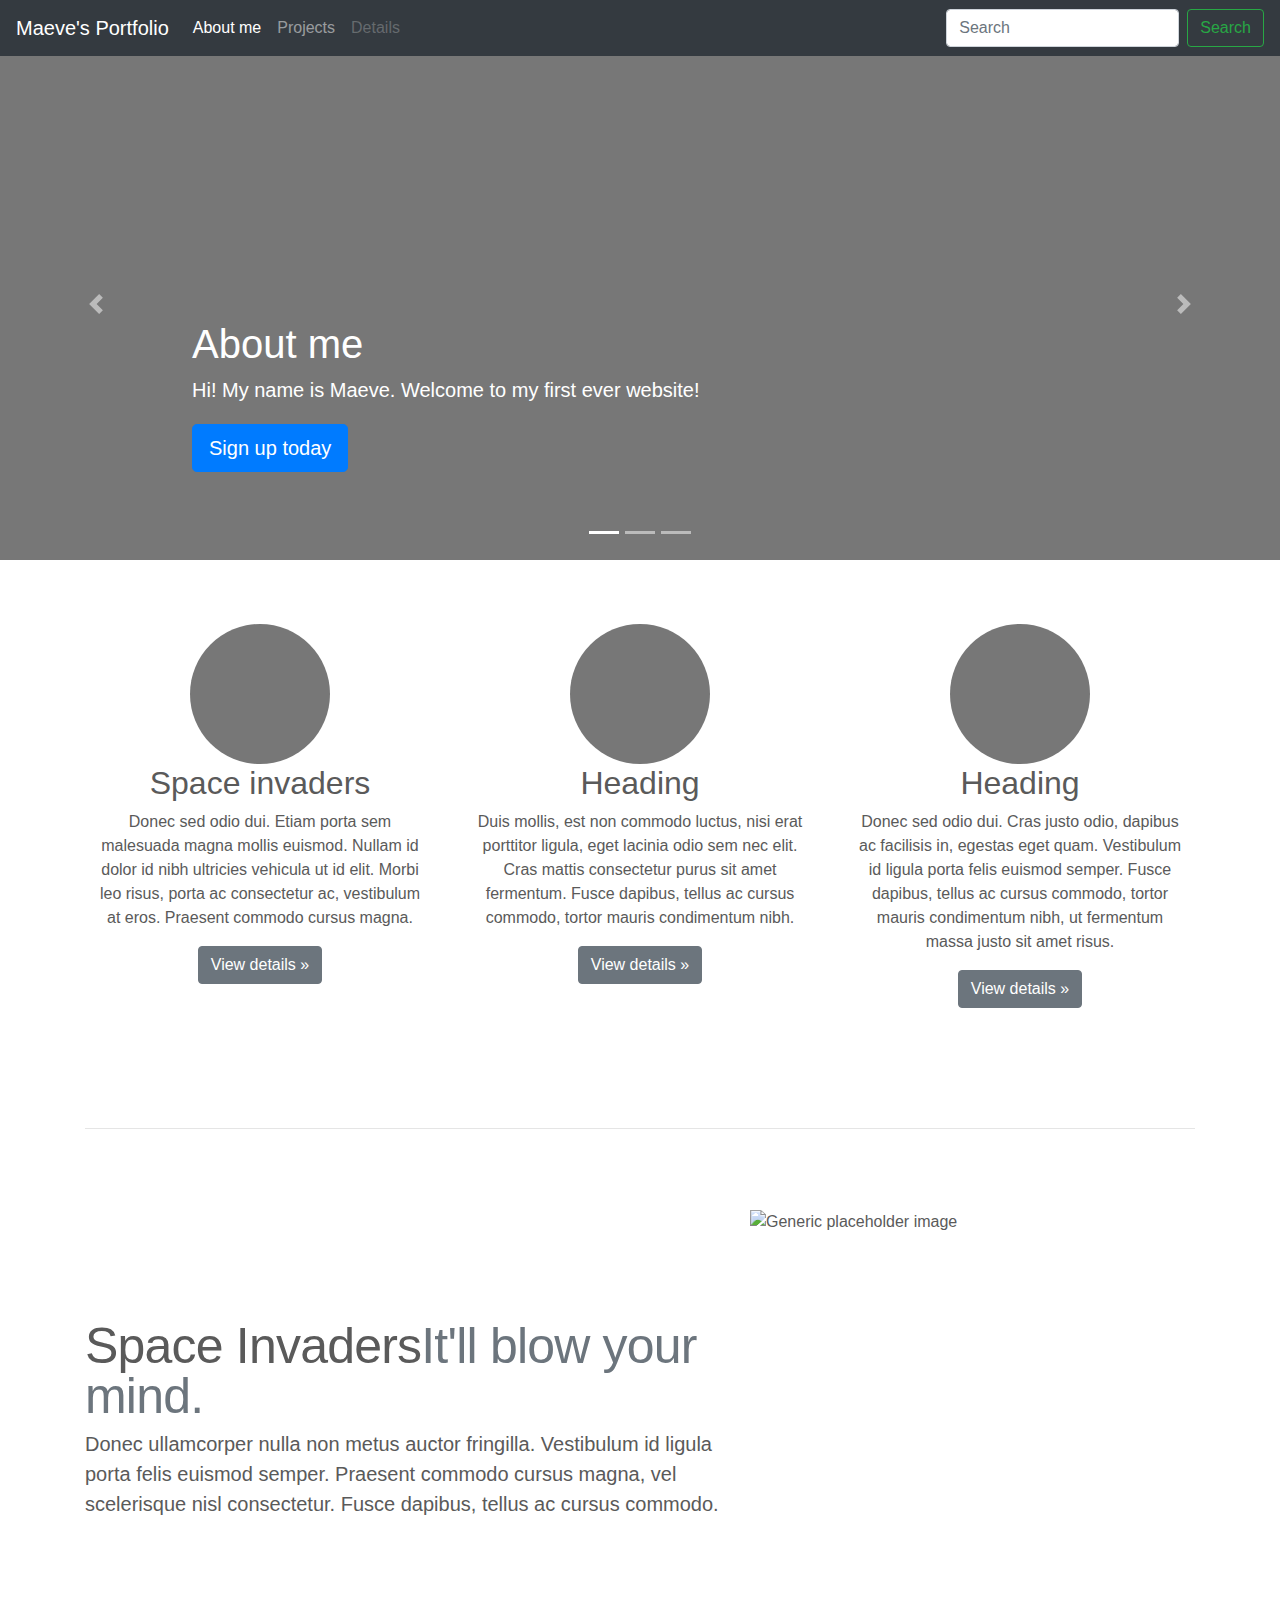
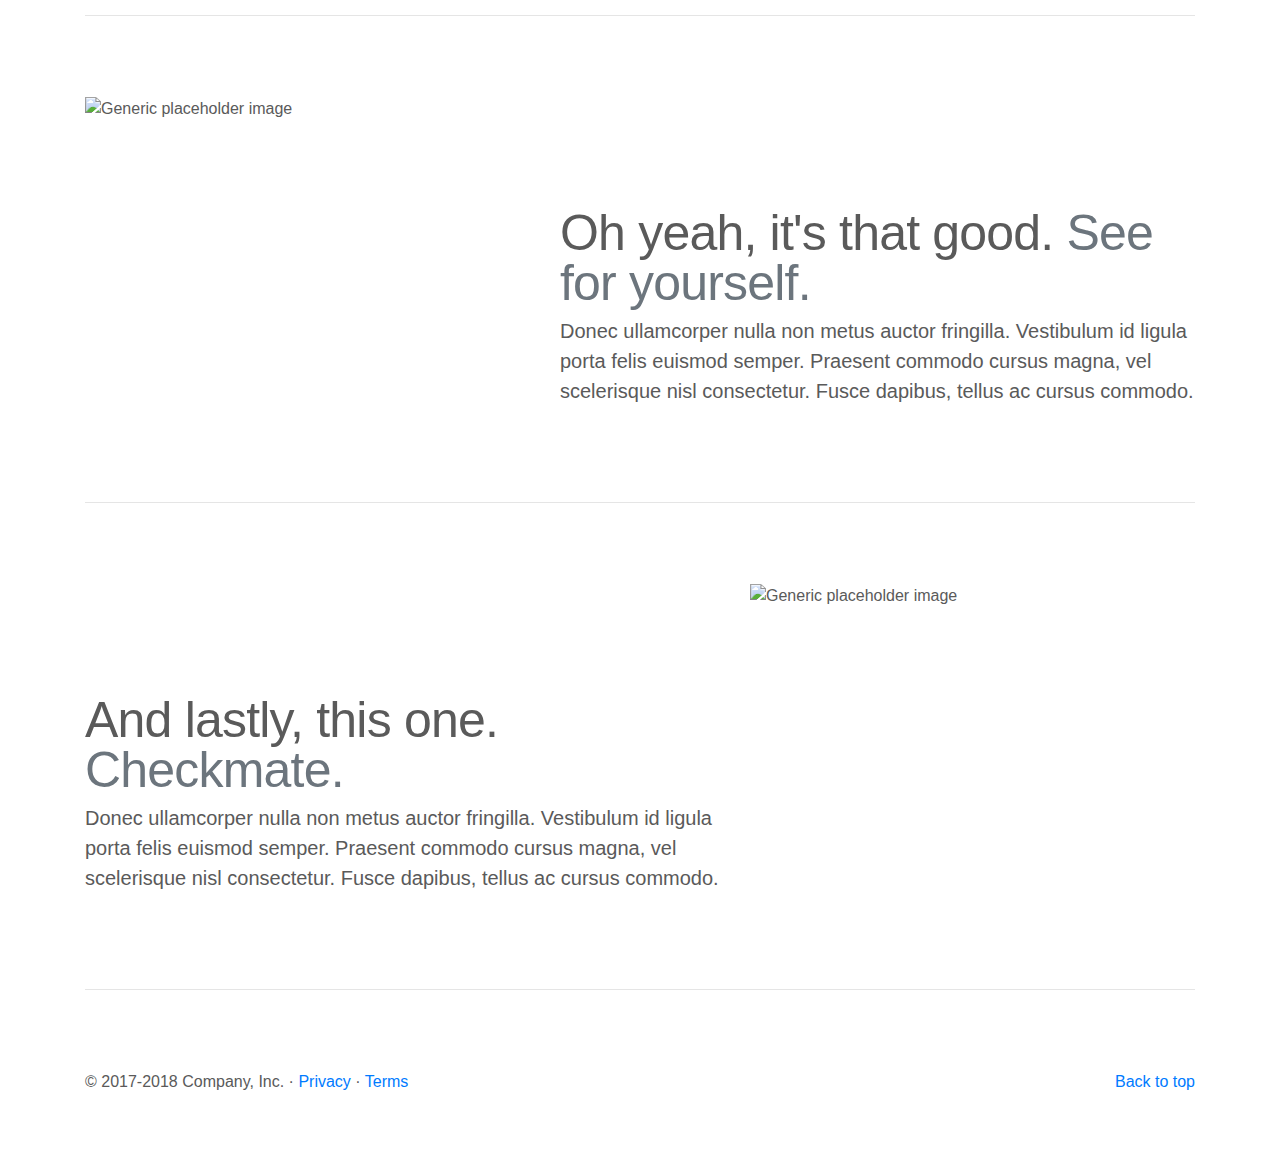
==== index.html @ 6ea125bb "initial commit" ====
<!doctype html>
<html lang="en">
  <head>
    <meta charset="utf-8">
    <meta name="viewport" content="width=device-width, initial-scale=1, shrink-to-fit=no">
    <meta name="description" content="">
    <meta name="author" content="">
    <link rel="icon" href="../../../../favicon.ico">

    <title>Maeve's Portfolio</title>

    <!-- Bootstrap core CSS -->
    <link rel="stylesheet" href="https://stackpath.bootstrapcdn.com/bootstrap/4.3.1/css/bootstrap.min.css" integrity="sha384-ggOyR0iXCbMQv3Xipma34MD+dH/1fQ784/j6cY/iJTQUOhcWr7x9JvoRxT2MZw1T" crossorigin="anonymous">
    <!-- Custom styles for this template -->
    <link href="carousel.css" rel="stylesheet">
  </head>
  <body>

    <header>
      <nav class="navbar navbar-expand-md navbar-dark fixed-top bg-dark">
        <a class="navbar-brand" href="#">Maeve's Portfolio</a>
        <button class="navbar-toggler" type="button" data-toggle="collapse" data-target="#navbarCollapse" aria-controls="navbarCollapse" aria-expanded="false" aria-label="Toggle navigation">
          <span class="navbar-toggler-icon"></span>
        </button>
        <div class="collapse navbar-collapse" id="navbarCollapse">
          <ul class="navbar-nav mr-auto">
            <li class="nav-item active">
              <a class="nav-link" href="#">About me <span class="sr-only">(current)</span></a>
            </li>
            <li class="nav-item">
              <a class="nav-link" href="#">Projects</a>
            </li>
            <li class="nav-item">
              <a class="nav-link disabled" href="#">Details</a>
            </li>
          </ul>
          <form class="form-inline mt-2 mt-md-0">
            <input class="form-control mr-sm-2" type="text" placeholder="Search" aria-label="Search">
            <button class="btn btn-outline-success my-2 my-sm-0" type="submit">Search</button>
          </form>
        </div>
      </nav>
    </header>

    <main role="main">

      <div id="myCarousel" class="carousel slide" data-ride="carousel">
        <ol class="carousel-indicators">
          <li data-target="#myCarousel" data-slide-to="0" class="active"></li>
          <li data-target="#myCarousel" data-slide-to="1"></li>
          <li data-target="#myCarousel" data-slide-to="2"></li>
        </ol>
        <div class="carousel-inner">
          <div class="carousel-item active">
            <img class="first-slide" src="[data-uri]" alt="First slide">
            <div class="container">
              <div class="carousel-caption text-left">
                <h1>About me</h1>
                <p>Hi! My name is Maeve. Welcome to my first ever website!</p>
                <p><a class="btn btn-lg btn-primary" href="#" role="button">Sign up today</a></p>
              </div>
            </div>
          </div>
          <div class="carousel-item">
            <img class="second-slide" src="[data-uri]" alt="Second slide">
            <div class="container">
              <div class="carousel-caption">
                <h1>Another example headline.</h1>
                <p>Cras justo odio, dapibus ac facilisis in, egestas eget quam. Donec id elit non mi porta gravida at eget metus. Nullam id dolor id nibh ultricies vehicula ut id elit.</p>
                <p><a class="btn btn-lg btn-primary" href="#" role="button">Learn more</a></p>
              </div>
            </div>
          </div>
          <div class="carousel-item">
            <img class="third-slide" src="[data-uri]" alt="Third slide">
            <div class="container">
              <div class="carousel-caption text-right">
                <h1>One more for good measure.</h1>
                <p>Cras justo odio, dapibus ac facilisis in, egestas eget quam. Donec id elit non mi porta gravida at eget metus. Nullam id dolor id nibh ultricies vehicula ut id elit.</p>
                <p><a class="btn btn-lg btn-primary" href="#" role="button">Browse gallery</a></p>
              </div>
            </div>
          </div>
        </div>
        <a class="carousel-control-prev" href="#myCarousel" role="button" data-slide="prev">
          <span class="carousel-control-prev-icon" aria-hidden="true"></span>
          <span class="sr-only">Previous</span>
        </a>
        <a class="carousel-control-next" href="#myCarousel" role="button" data-slide="next">
          <span class="carousel-control-next-icon" aria-hidden="true"></span>
          <span class="sr-only">Next</span>
        </a>
      </div>


      <!-- Marketing messaging and featurettes
      ================================================== -->
      <!-- Wrap the rest of the page in another container to center all the content. -->

      <div class="container marketing">

        <!-- Three columns of text below the carousel -->
        <div class="row">
          <div class="col-lg-4">
            <img class="rounded-circle" src="[data-uri]" alt="Generic placeholder image" width="140" height="140">
            <h2>Space invaders</h2>
            <p>Donec sed odio dui. Etiam porta sem malesuada magna mollis euismod. Nullam id dolor id nibh ultricies vehicula ut id elit. Morbi leo risus, porta ac consectetur ac, vestibulum at eros. Praesent commodo cursus magna.</p>
            <p><a class="btn btn-secondary" href="#" role="button">View details &raquo;</a></p>
          </div><!-- /.col-lg-4 -->
          <div class="col-lg-4">
            <img class="rounded-circle" src="[data-uri]" alt="Generic placeholder image" width="140" height="140">
            <h2>Heading</h2>
            <p>Duis mollis, est non commodo luctus, nisi erat porttitor ligula, eget lacinia odio sem nec elit. Cras mattis consectetur purus sit amet fermentum. Fusce dapibus, tellus ac cursus commodo, tortor mauris condimentum nibh.</p>
            <p><a class="btn btn-secondary" href="#" role="button">View details &raquo;</a></p>
          </div><!-- /.col-lg-4 -->
          <div class="col-lg-4">
            <img class="rounded-circle" src="[data-uri]" alt="Generic placeholder image" width="140" height="140">
            <h2>Heading</h2>
            <p>Donec sed odio dui. Cras justo odio, dapibus ac facilisis in, egestas eget quam. Vestibulum id ligula porta felis euismod semper. Fusce dapibus, tellus ac cursus commodo, tortor mauris condimentum nibh, ut fermentum massa justo sit amet risus.</p>
            <p><a class="btn btn-secondary" href="#" role="button">View details &raquo;</a></p>
          </div><!-- /.col-lg-4 -->
        </div><!-- /.row -->


        <!-- START THE FEATURETTES -->

        <hr class="featurette-divider">

        <div class="row featurette">
          <div class="col-md-7">
            <h2 class="featurette-heading">Space Invaders<span class="text-muted">It'll blow your mind.</span></h2>
            <p class="lead">Donec ullamcorper nulla non metus auctor fringilla. Vestibulum id ligula porta felis euismod semper. Praesent commodo cursus magna, vel scelerisque nisl consectetur. Fusce dapibus, tellus ac cursus commodo.</p>
          </div>
          <div class="col-md-5">
            <img class="featurette-image img-fluid mx-auto" data-src="holder.js/500x500/auto" alt="Generic placeholder image">
          </div>
        </div>

        <hr class="featurette-divider">

        <div class="row featurette">
          <div class="col-md-7 order-md-2">
            <h2 class="featurette-heading">Oh yeah, it's that good. <span class="text-muted">See for yourself.</span></h2>
            <p class="lead">Donec ullamcorper nulla non metus auctor fringilla. Vestibulum id ligula porta felis euismod semper. Praesent commodo cursus magna, vel scelerisque nisl consectetur. Fusce dapibus, tellus ac cursus commodo.</p>
          </div>
          <div class="col-md-5 order-md-1">
            <img class="featurette-image img-fluid mx-auto" data-src="holder.js/500x500/auto" alt="Generic placeholder image">
          </div>
        </div>

        <hr class="featurette-divider">

        <div class="row featurette">
          <div class="col-md-7">
            <h2 class="featurette-heading">And lastly, this one. <span class="text-muted">Checkmate.</span></h2>
            <p class="lead">Donec ullamcorper nulla non metus auctor fringilla. Vestibulum id ligula porta felis euismod semper. Praesent commodo cursus magna, vel scelerisque nisl consectetur. Fusce dapibus, tellus ac cursus commodo.</p>
          </div>
          <div class="col-md-5">
            <img class="featurette-image img-fluid mx-auto" data-src="holder.js/500x500/auto" alt="Generic placeholder image">
          </div>
        </div>

        <hr class="featurette-divider">

        <!-- /END THE FEATURETTES -->

      </div><!-- /.container -->


      <!-- FOOTER -->
      <footer class="container">
        <p class="float-right"><a href="#">Back to top</a></p>
        <p>&copy; 2017-2018 Company, Inc. &middot; <a href="#">Privacy</a> &middot; <a href="#">Terms</a></p>
      </footer>
    </main>

    <!-- Bootstrap core JavaScript
    ================================================== -->
    <!-- Placed at the end of the document so the pages load faster -->
    <script src="https://code.jquery.com/jquery-3.2.1.slim.min.js" integrity="sha384-KJ3o2DKtIkvYIK3UENzmM7KCkRr/rE9/Qpg6aAZGJwFDMVNA/GpGFF93hXpG5KkN" crossorigin="anonymous"></script>
    <script>window.jQuery || document.write('<script src="../../../../assets/js/vendor/jquery-slim.min.js"><\/script>')</script>
    <script src="../../../../assets/js/vendor/popper.min.js"></script>
    <script src="../../../../dist/js/bootstrap.min.js"></script>
    <!-- Just to make our placeholder images work. Don't actually copy the next line! -->
    <script src="../../../../assets/js/vendor/holder.min.js"></script>
  </body>
</html>
---- carousel.css ----
/* GLOBAL STYLES
-------------------------------------------------- */
/* Padding below the footer and lighter body text */

body {
  padding-top: 3rem;
  padding-bottom: 3rem;
  color: #5a5a5a;
}


/* CUSTOMIZE THE CAROUSEL
-------------------------------------------------- */

/* Carousel base class */
.carousel {
  margin-bottom: 4rem;
}
/* Since positioning the image, we need to help out the caption */
.carousel-caption {
  bottom: 3rem;
  z-index: 10;
}

/* Declare heights because of positioning of img element */
.carousel-item {
  height: 32rem;
  background-color: rgb(250, 2, 134);
}
.carousel-item > img {
  position: absolute;
  top: 0;
  left: 0;
  min-width: 100%;
  height: 32rem;
}


/* MARKETING CONTENT
-------------------------------------------------- */

/* Center align the text within the three columns below the carousel */
.marketing .col-lg-4 {
  margin-bottom: 1.5rem;
  text-align: center;
}
.marketing h2 {
  font-weight: 400;
}
.marketing .col-lg-4 p {
  margin-right: .75rem;
  margin-left: .75rem;
}


/* Featurettes
------------------------- */

.featurette-divider {
  margin: 5rem 0; /* Space out the Bootstrap <hr> more */
}

/* Thin out the marketing headings */
.featurette-heading {
  font-weight: 300;
  line-height: 1;
  letter-spacing: -.05rem;
}


/* RESPONSIVE CSS
-------------------------------------------------- */

@media (min-width: 40em) {
  /* Bump up size of carousel content */
  .carousel-caption p {
    margin-bottom: 1.25rem;
    font-size: 1.25rem;
    line-height: 1.4;
  }

  .featurette-heading {
    font-size: 50px;
  }
}

@media (min-width: 62em) {
  .featurette-heading {
    margin-top: 7rem;
  }
}
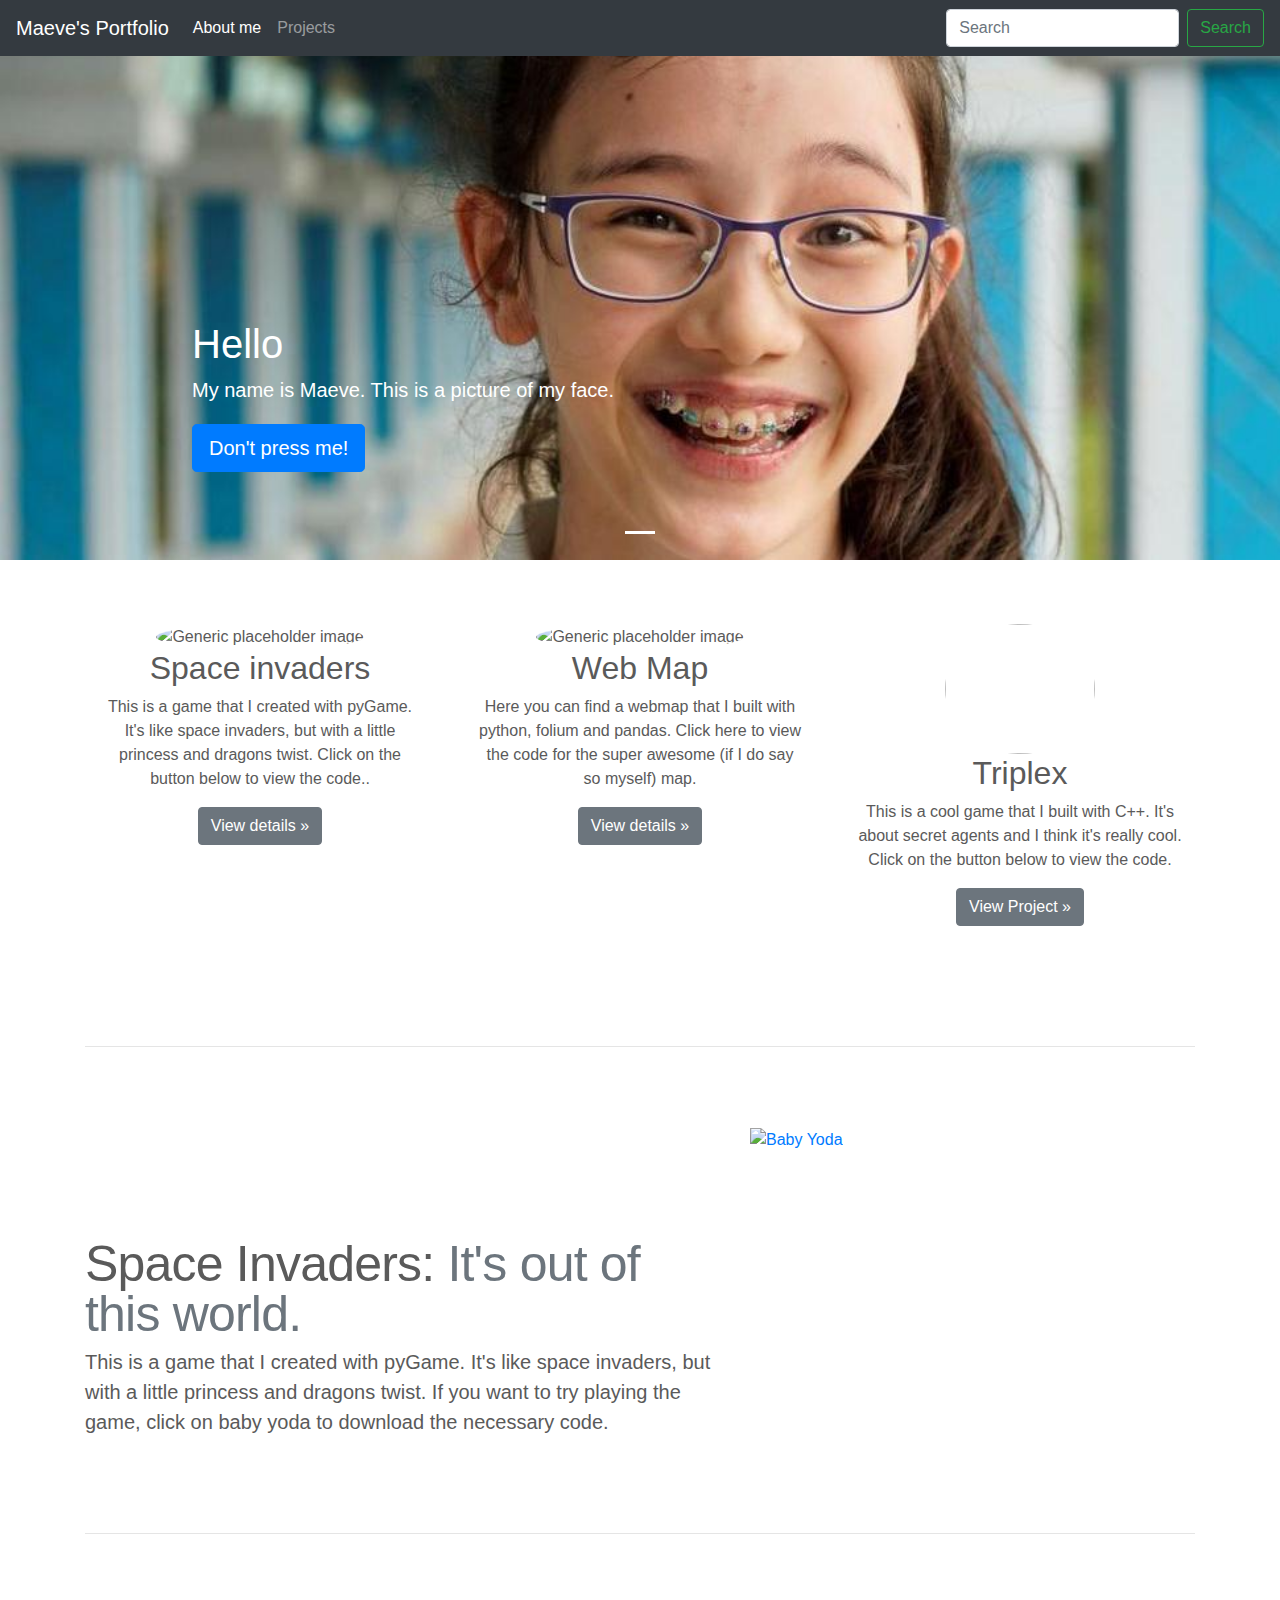
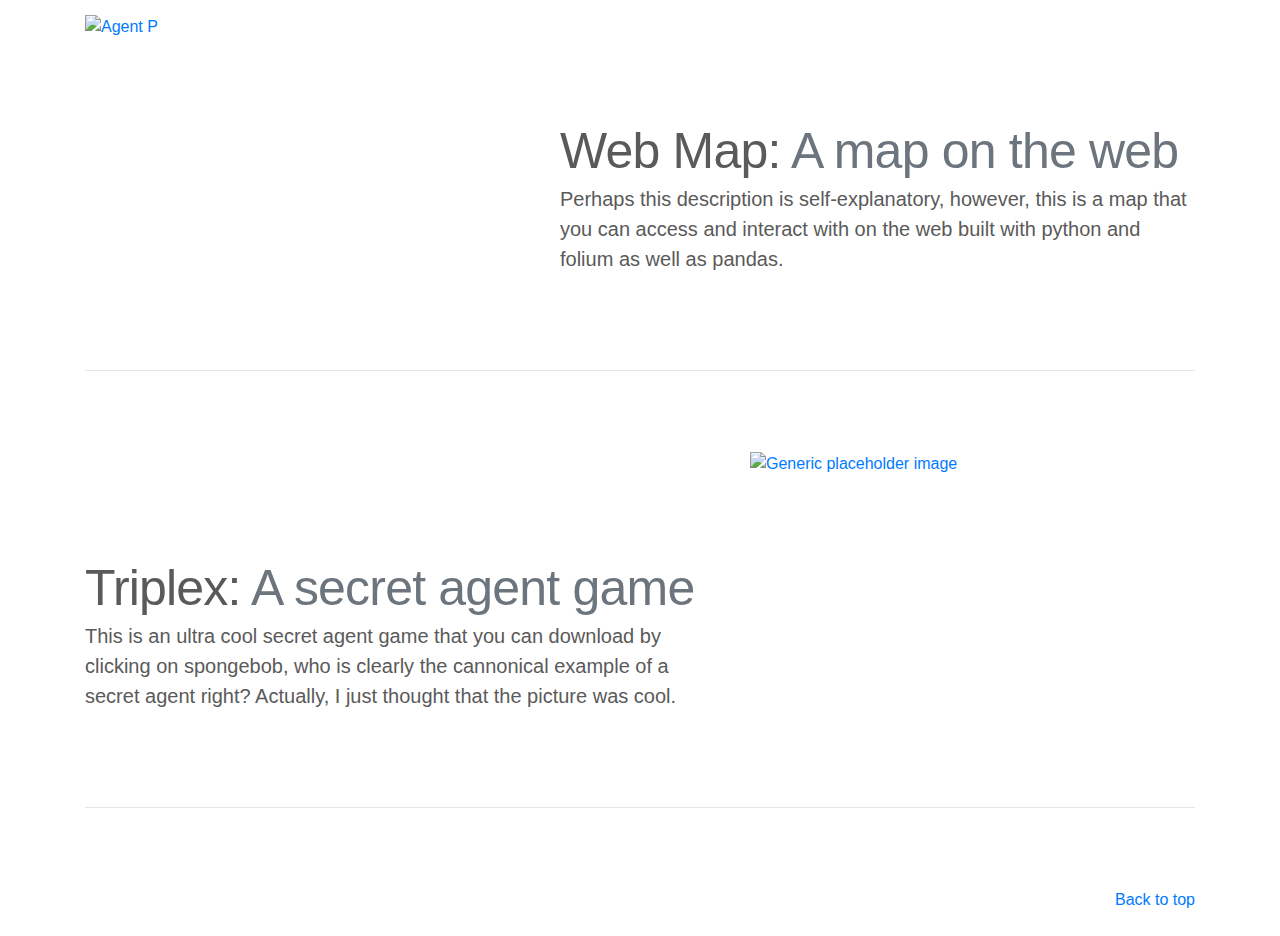
==== commit df7902b4: "Final Draft" ====
--- a/index.html
+++ b/index.html
@@ -30,9 +30,7 @@
             <li class="nav-item">
               <a class="nav-link" href="#">Projects</a>
             </li>
-            <li class="nav-item">
-              <a class="nav-link disabled" href="#">Details</a>
-            </li>
+           
           </ul>
           <form class="form-inline mt-2 mt-md-0">
             <input class="form-control mr-sm-2" type="text" placeholder="Search" aria-label="Search">
@@ -47,49 +45,19 @@
       <div id="myCarousel" class="carousel slide" data-ride="carousel">
         <ol class="carousel-indicators">
           <li data-target="#myCarousel" data-slide-to="0" class="active"></li>
-          <li data-target="#myCarousel" data-slide-to="1"></li>
-          <li data-target="#myCarousel" data-slide-to="2"></li>
         </ol>
         <div class="carousel-inner">
           <div class="carousel-item active">
-            <img class="first-slide" src="[data-uri]" alt="First slide">
+            <img class="first-slide" src="Maeve_very_cropped.jpg" alt="First slide">
             <div class="container">
               <div class="carousel-caption text-left">
-                <h1>About me</h1>
-                <p>Hi! My name is Maeve. Welcome to my first ever website!</p>
-                <p><a class="btn btn-lg btn-primary" href="#" role="button">Sign up today</a></p>
-              </div>
-            </div>
-          </div>
-          <div class="carousel-item">
-            <img class="second-slide" src="[data-uri]" alt="Second slide">
-            <div class="container">
-              <div class="carousel-caption">
-                <h1>Another example headline.</h1>
-                <p>Cras justo odio, dapibus ac facilisis in, egestas eget quam. Donec id elit non mi porta gravida at eget metus. Nullam id dolor id nibh ultricies vehicula ut id elit.</p>
-                <p><a class="btn btn-lg btn-primary" href="#" role="button">Learn more</a></p>
-              </div>
-            </div>
-          </div>
-          <div class="carousel-item">
-            <img class="third-slide" src="[data-uri]" alt="Third slide">
-            <div class="container">
-              <div class="carousel-caption text-right">
-                <h1>One more for good measure.</h1>
-                <p>Cras justo odio, dapibus ac facilisis in, egestas eget quam. Donec id elit non mi porta gravida at eget metus. Nullam id dolor id nibh ultricies vehicula ut id elit.</p>
-                <p><a class="btn btn-lg btn-primary" href="#" role="button">Browse gallery</a></p>
+                <h1>Hello </h1>
+                <p>My name is Maeve. This is a picture of my face.</p>
+                <p><a class="btn btn-lg btn-primary" href="https://giphy.com/gifs/HhTXt43pk1I1W/fullscreen" role="button">Don't press me!</a></p>
               </div>
             </div>
           </div>
         </div>
-        <a class="carousel-control-prev" href="#myCarousel" role="button" data-slide="prev">
-          <span class="carousel-control-prev-icon" aria-hidden="true"></span>
-          <span class="sr-only">Previous</span>
-        </a>
-        <a class="carousel-control-next" href="#myCarousel" role="button" data-slide="next">
-          <span class="carousel-control-next-icon" aria-hidden="true"></span>
-          <span class="sr-only">Next</span>
-        </a>
       </div>
 
 
@@ -102,22 +70,22 @@
         <!-- Three columns of text below the carousel -->
         <div class="row">
           <div class="col-lg-4">
-            <img class="rounded-circle" src="[data-uri]" alt="Generic placeholder image" width="140" height="140">
+            <img class="rounded-circle" src="https://66.media.tumblr.com/43d41b6ce93adc80438daa206cdf5493/tumblr_mvkr4sBkW11rzu2xzo6_r1_400.gifv" alt="Generic placeholder image" width="150" height="130">
             <h2>Space invaders</h2>
-            <p>Donec sed odio dui. Etiam porta sem malesuada magna mollis euismod. Nullam id dolor id nibh ultricies vehicula ut id elit. Morbi leo risus, porta ac consectetur ac, vestibulum at eros. Praesent commodo cursus magna.</p>
-            <p><a class="btn btn-secondary" href="#" role="button">View details &raquo;</a></p>
+            <p>This is a game that I created with pyGame. It's like space invaders, but with a little princess and dragons twist. Click on the button below to view the code..</p>
+            <p><a class="btn btn-secondary" href="python_game.py" role="button">View details &raquo;</a></p>
           </div><!-- /.col-lg-4 -->
           <div class="col-lg-4">
-            <img class="rounded-circle" src="[data-uri]" alt="Generic placeholder image" width="140" height="140">
-            <h2>Heading</h2>
-            <p>Duis mollis, est non commodo luctus, nisi erat porttitor ligula, eget lacinia odio sem nec elit. Cras mattis consectetur purus sit amet fermentum. Fusce dapibus, tellus ac cursus commodo, tortor mauris condimentum nibh.</p>
-            <p><a class="btn btn-secondary" href="#" role="button">View details &raquo;</a></p>
+            <img class="rounded-circle" src="https://i.imgur.com/E6uHkZJ.gif?noredirect" alt="Generic placeholder image" width="150" height="130">
+            <h2>Web Map</h2>
+            <p>Here you can find a webmap that I built with python, folium and pandas. Click here to view the code for the super awesome (if I do say so myself) map. </p>
+            <p><a class="btn btn-secondary" href="map.py" role="button">View details &raquo;</a></p>
           </div><!-- /.col-lg-4 -->
           <div class="col-lg-4">
-            <img class="rounded-circle" src="[data-uri]" alt="Generic placeholder image" width="140" height="140">
-            <h2>Heading</h2>
-            <p>Donec sed odio dui. Cras justo odio, dapibus ac facilisis in, egestas eget quam. Vestibulum id ligula porta felis euismod semper. Fusce dapibus, tellus ac cursus commodo, tortor mauris condimentum nibh, ut fermentum massa justo sit amet risus.</p>
-            <p><a class="btn btn-secondary" href="#" role="button">View details &raquo;</a></p>
+            <img class="rounded-circle" src="https://images-wixmp-ed30a86b8c4ca887773594c2.wixmp.com/f/837a5a60-7c06-4363-b017-a95fab9b9d47/d6ms0vz-074de209-58fc-4714-85bd-5c99ba8014f3.gif?token=eyJ0eXAiOiJKV1QiLCJhbGciOiJIUzI1NiJ9.[base64].IpKohJyPn6eBFOfwsKJJPm4Od_7SNVLXYdm8PzuAin8" width="150" height="130">
+            <h2>Triplex</h2>
+            <p>This is a cool game that I built with C++. It's about secret agents and I think it's really cool. Click on the button below to view the code.</p>
+            <p><a class="btn btn-secondary" href="tripleX.cpp" role="button">View Project &raquo;</a></p>
           </div><!-- /.col-lg-4 -->
         </div><!-- /.row -->
 
@@ -128,11 +96,11 @@
 
         <div class="row featurette">
           <div class="col-md-7">
-            <h2 class="featurette-heading">Space Invaders<span class="text-muted">It'll blow your mind.</span></h2>
-            <p class="lead">Donec ullamcorper nulla non metus auctor fringilla. Vestibulum id ligula porta felis euismod semper. Praesent commodo cursus magna, vel scelerisque nisl consectetur. Fusce dapibus, tellus ac cursus commodo.</p>
+            <h2 class="featurette-heading">Space Invaders: <span class="text-muted">It's out of this world.</span></h2>
+            <p class="lead">This is a game that I created with pyGame. It's like space invaders, but with a little princess and dragons twist. If you want to try playing the game, click on baby yoda to download the necessary code. </p>
           </div>
           <div class="col-md-5">
-            <img class="featurette-image img-fluid mx-auto" data-src="holder.js/500x500/auto" alt="Generic placeholder image">
+            <a href="python_game.py"><img class="featurette-image img-fluid mx-auto" src="https://i.pinimg.com/originals/14/39/c1/1439c1272ce7655cea9aa819f03224ff.gif" alt="Baby Yoda"></a>
           </div>
         </div>
 
@@ -140,11 +108,11 @@
 
         <div class="row featurette">
           <div class="col-md-7 order-md-2">
-            <h2 class="featurette-heading">Oh yeah, it's that good. <span class="text-muted">See for yourself.</span></h2>
-            <p class="lead">Donec ullamcorper nulla non metus auctor fringilla. Vestibulum id ligula porta felis euismod semper. Praesent commodo cursus magna, vel scelerisque nisl consectetur. Fusce dapibus, tellus ac cursus commodo.</p>
+            <h2 class="featurette-heading">Web Map: <span class="text-muted">A map on the web</span></h2>
+            <p class="lead">Perhaps this description is self-explanatory, however, this is a map that you can access and interact with on the web built with python and folium as well as pandas.</p>
           </div>
           <div class="col-md-5 order-md-1">
-            <img class="featurette-image img-fluid mx-auto" data-src="holder.js/500x500/auto" alt="Generic placeholder image">
+            <a href="map.py"><img class="featurette-image img-fluid mx-auto" src="https://thumbs.gfycat.com/AthleticBruisedBlackbird-size_restricted.gif" alt="Agent P"></a>
           </div>
         </div>
 
@@ -152,11 +120,11 @@
 
         <div class="row featurette">
           <div class="col-md-7">
-            <h2 class="featurette-heading">And lastly, this one. <span class="text-muted">Checkmate.</span></h2>
-            <p class="lead">Donec ullamcorper nulla non metus auctor fringilla. Vestibulum id ligula porta felis euismod semper. Praesent commodo cursus magna, vel scelerisque nisl consectetur. Fusce dapibus, tellus ac cursus commodo.</p>
+            <h2 class="featurette-heading">Triplex: <span class="text-muted">A secret agent game</span></h2>
+            <p class="lead">This is an ultra cool secret agent game that you can download by clicking on spongebob, who is clearly the cannonical example of a secret agent right? Actually, I just thought that the picture was cool.</p>
           </div>
           <div class="col-md-5">
-            <img class="featurette-image img-fluid mx-auto" data-src="holder.js/500x500/auto" alt="Generic placeholder image">
+            <a href="tripleX.cpp"><img class="featurette-image img-fluid mx-auto" src="https://i.gifer.com/RcaA.gif" alt="Generic placeholder image"></a>
           </div>
         </div>
 
@@ -170,7 +138,7 @@
       <!-- FOOTER -->
       <footer class="container">
         <p class="float-right"><a href="#">Back to top</a></p>
-        <p>&copy; 2017-2018 Company, Inc. &middot; <a href="#">Privacy</a> &middot; <a href="#">Terms</a></p>
+       
       </footer>
     </main>
 
--- a/carousel.css
+++ b/carousel.css
@@ -25,7 +25,7 @@
 /* Declare heights because of positioning of img element */
 .carousel-item {
   height: 32rem;
-  background-color: rgb(250, 2, 134);
+  background-color: #FE0177;
 }
 .carousel-item > img {
   position: absolute;
